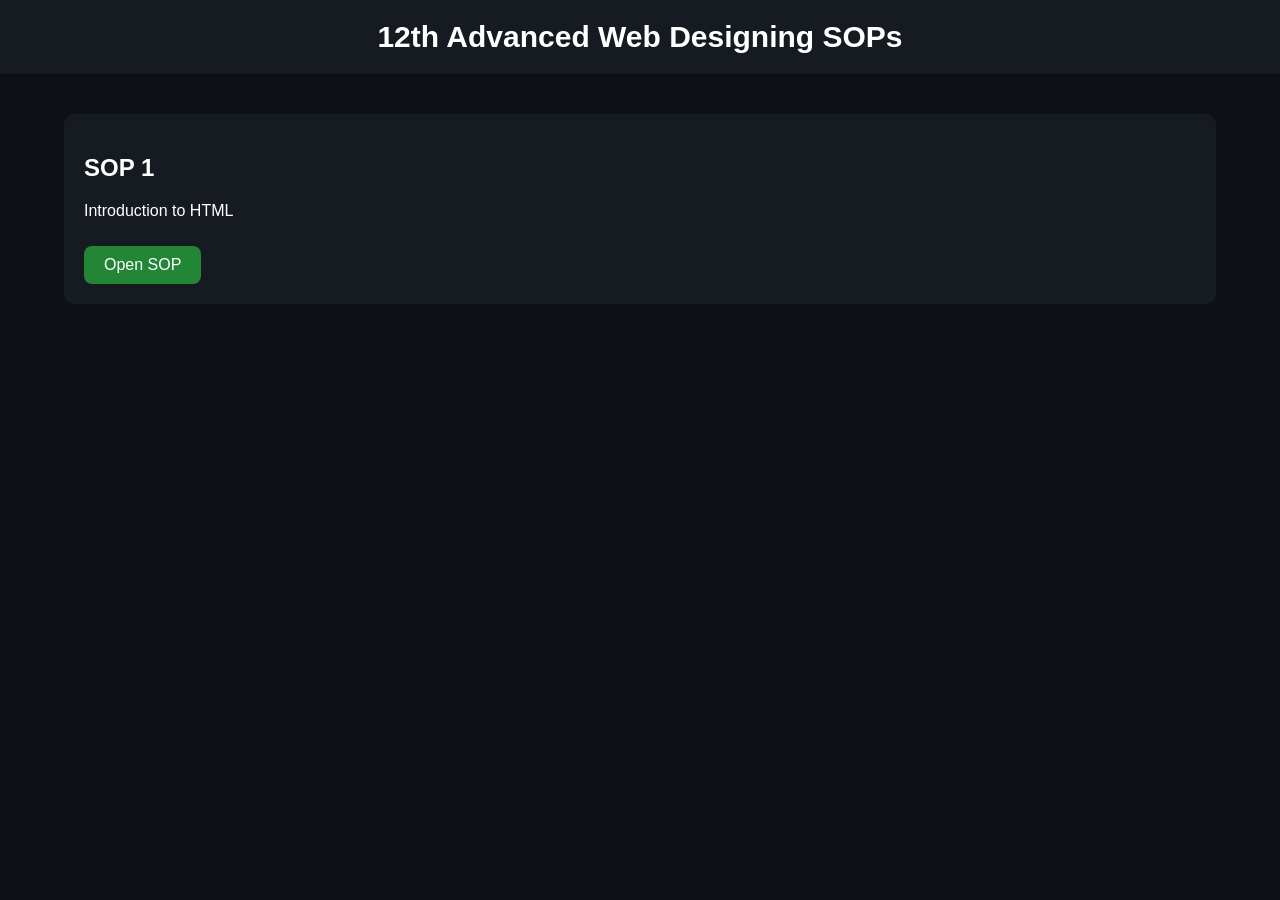
==== index.html @ 8d0a9860 "Added homepage" ====
<!DOCTYPE html>
<html>

<head>
  <title>12th Advanced Web Designing SOPs</title>

  <style>

    body{
      background:#0d1117;
      color:white;
      font-family:Arial;
      margin:0;
      padding:0;
    }

    header{
      background:#161b22;
      padding:20px;
      text-align:center;
      font-size:30px;
      font-weight:bold;
    }

    .container{
      width:90%;
      margin:auto;
      padding:20px;
    }

    .card{
      background:#161b22;
      padding:20px;
      margin-top:20px;
      border-radius:10px;
    }

    .btn{
      display:inline-block;
      background:#238636;
      color:white;
      padding:10px 20px;
      border-radius:8px;
      text-decoration:none;
      margin-top:10px;
    }

  </style>

</head>

<body>

<header>
  12th Advanced Web Designing SOPs
</header>

<div class="container">

  <div class="card">
    <h2>SOP 1</h2>
    <p>Introduction to HTML</p>

    <a class="btn"
    href="https://cwps07.github.io/12th-advanced-web-designing-sops/">
      Open SOP
    </a>

  </div>

</div>

</body>
</html>
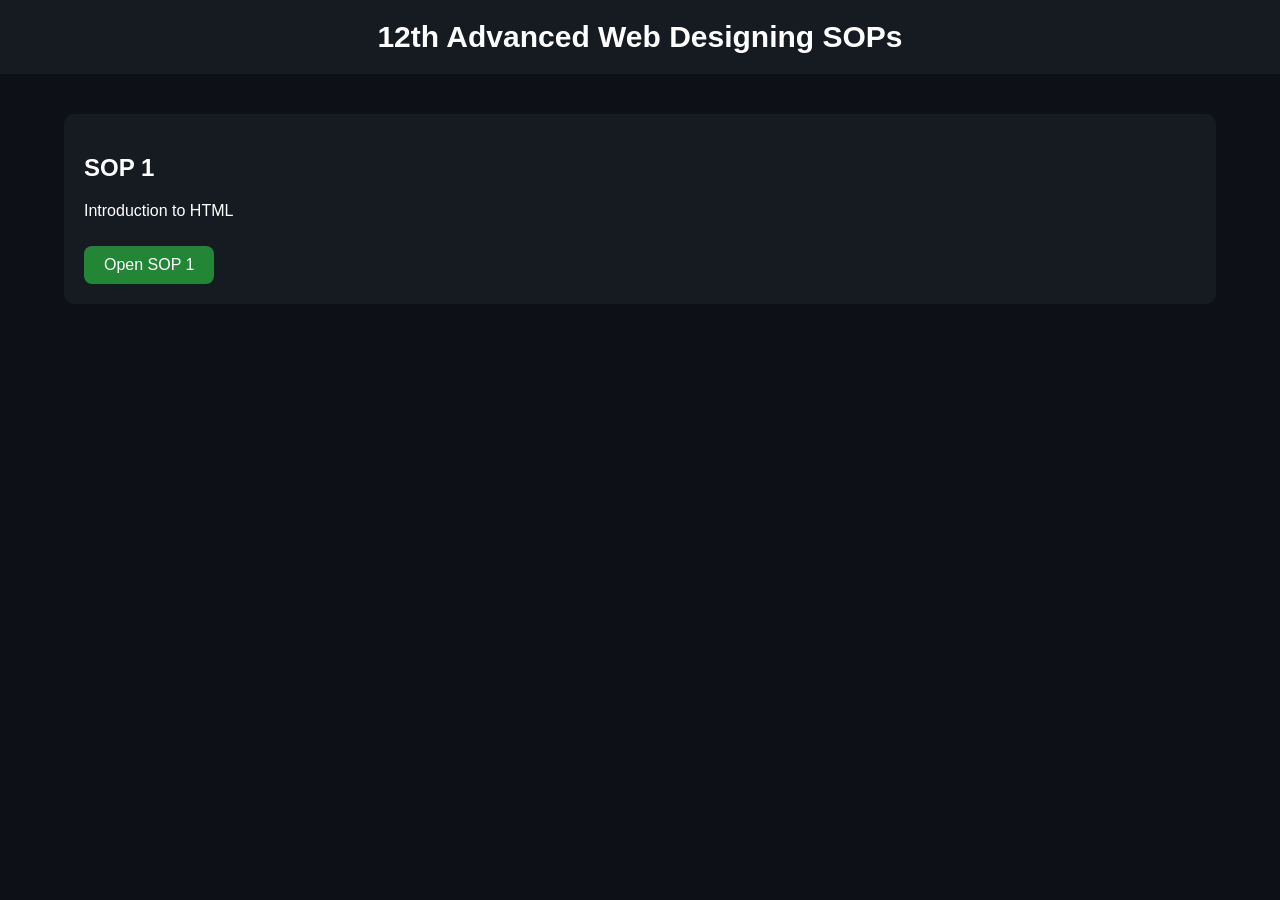
==== commit b764e329: "Update index.html" ====
--- a/index.html
+++ b/index.html
@@ -62,8 +62,8 @@
     <p>Introduction to HTML</p>
 
     <a class="btn"
-    href="https://cwps07.github.io/12th-advanced-web-designing-sops/">
-      Open SOP
+    href="sop-01/index.html">
+      Open SOP 1
     </a>
 
   </div>
